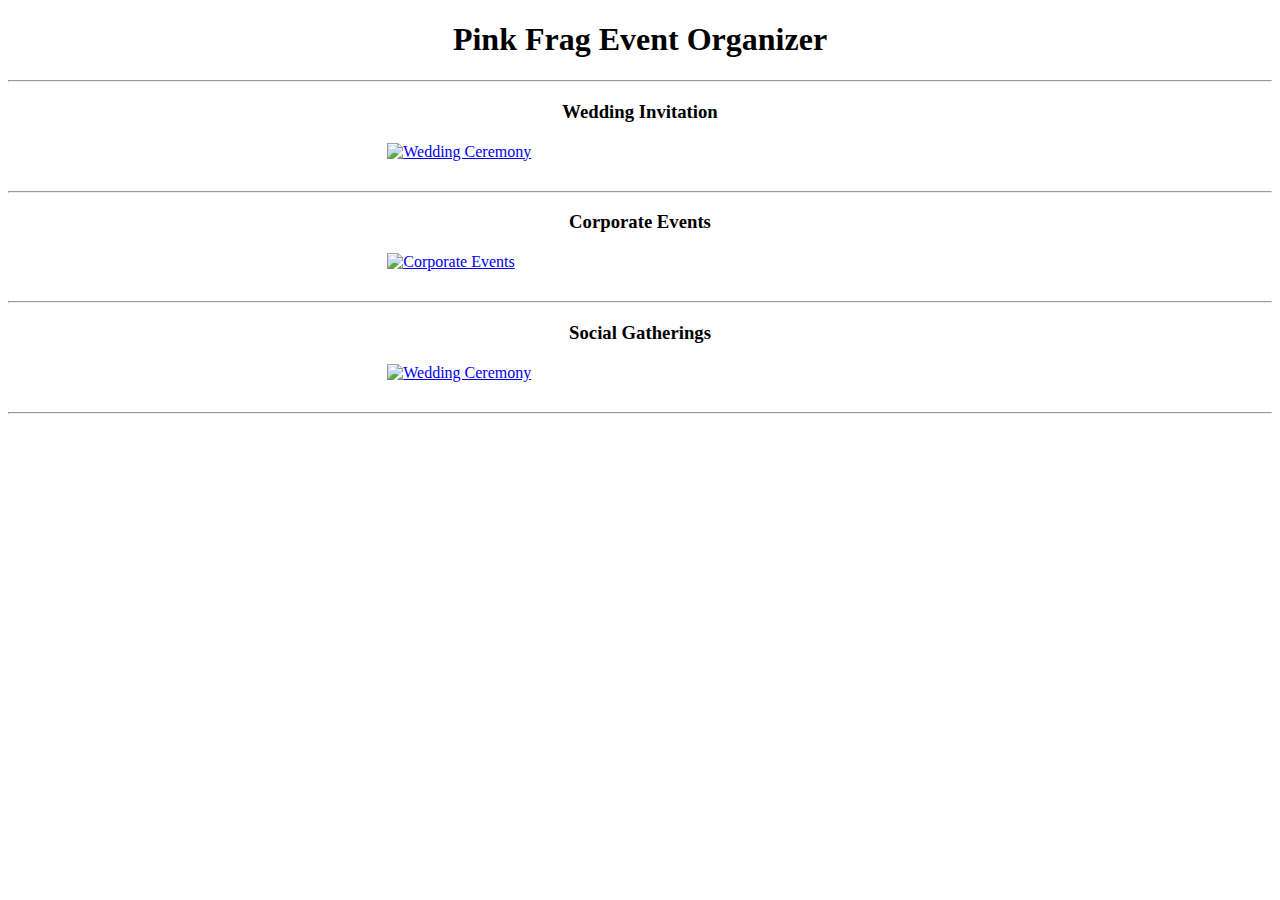
==== Index.html @ b47175f0 "initial commit" ====
<!DOCTYPE html>
<html lang="en">
  <head>
    <meta charset="UTF-8" />
    <meta http-equiv="X-UA-Compatible" content="IE=edge" />
    <meta name="viewport" content="width=device-width, initial-scale=1.0" />
    <link rel="stylesheet" href="styles.css" />
    <title>Pink Frag Event Organizer</title>
  </head>
  <body>
    <h1 class="heading">Pink Frag Event Organizer</h1>
    <hr />
    <div>
      <h3 class="heading">Wedding Invitation</h3>
      <a href="wedding.html">
        <img
          class="images"
          src="http://www.bridemagazine.co.uk/images/original/5ad5ceb820c4de49d41f074b.jpg"
          alt="Wedding Ceremony"
        />
      </a>
    </div>
    <hr />
    <div>
      <h3 class="heading">Corporate Events</h3>
      <a href="corporate.html">
        <img
          class="images"
          src="https://3.imimg.com/data3/CK/HV/MY-10570443/corporate-events-500x500.jpg"
          alt="Corporate Events"
        />
      </a>
    </div>
    <hr />
    <div>
      <h3 class="heading">Social Gatherings</h3>
      <a href="social.html">
        <img
          class="images"
          src="https://st2.depositphotos.com/3591429/11454/i/600/depositphotos_114549514-stock-photo-diversity-people-eating-reception-food.jpg"
          alt="Wedding Ceremony"
        />
      </a>
    </div>
    <hr />
  </body>
</html>
---- styles.css ----
.heading, .main_content_centered{
    text-align: center;
    word-wrap: break-word;
}

.images {
    display: block;
    margin-left: auto;
    margin-right: auto;
    width:40%;
    height:20%;
    margin-top: 20px;
    margin-bottom: 30px;

}

.main_content,.main_content_centered{
    margin:5px 30px 5px 30px;
}
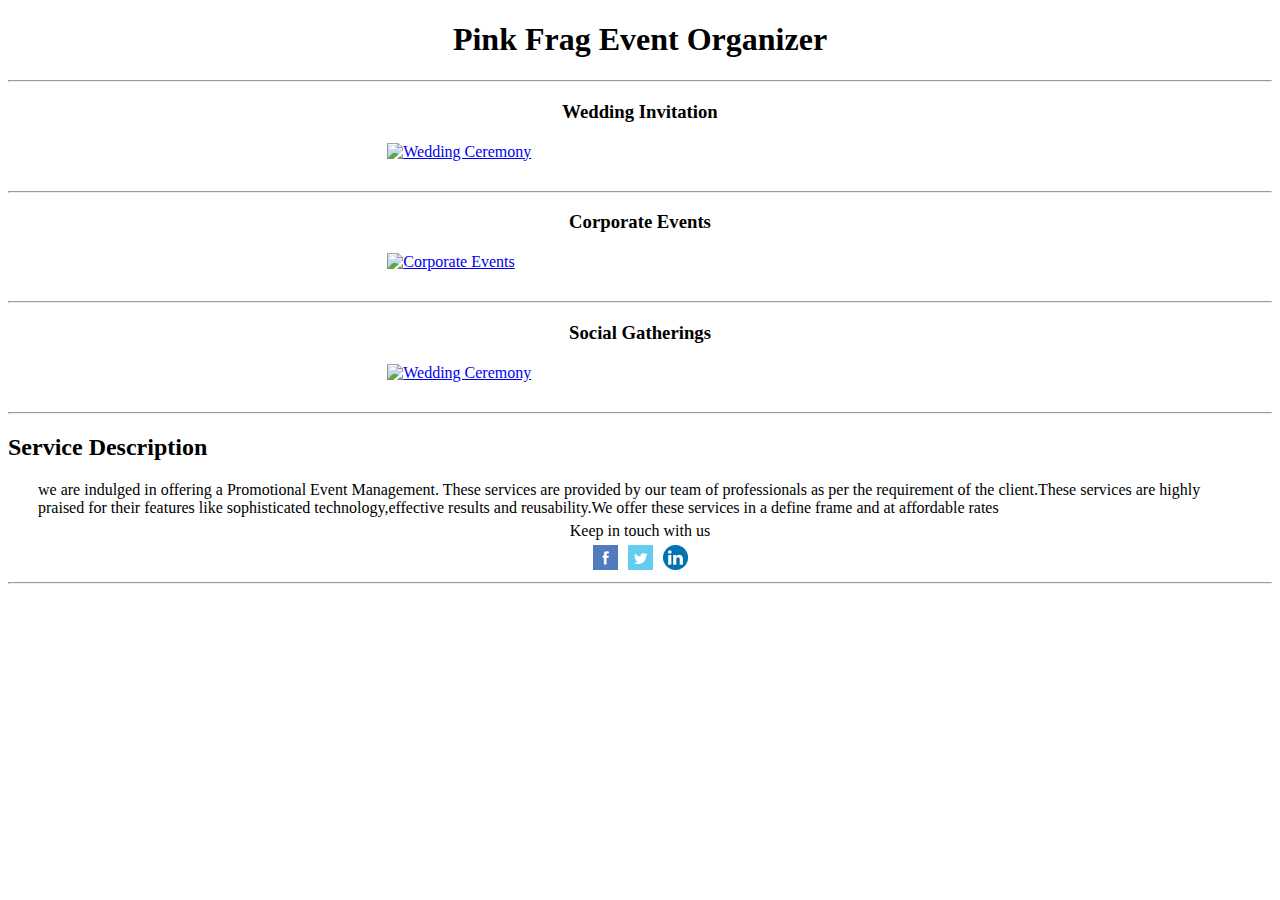
==== commit c5e078b0: "added social icons" ====
--- a/Index.html
+++ b/Index.html
@@ -42,6 +42,93 @@
         />
       </a>
     </div>
+    <!--Footer-->
+    <hr />
+    <div>
+      <h2 class="headings">Service Description</h2>
+      <p class="main_content">
+        we are indulged in offering a Promotional Event Management. These
+        services are provided by our team of professionals as per the
+        requirement of the client.These services are highly praised for their
+        features like sophisticated technology,effective results and
+        reusability.We offer these services in a define frame and at affordable
+        rates
+      </p>
+      <p class="main_content_centered">Keep in touch with us</p>
+          <div class="social_icons">
+            <a href="https://www.facebook.com/">
+              <img class="social_icon" src="[data-uri] 
+              JbWFnZVJlYWR5ccllPAAAAXxJRE 
+              FUeNpijKrY9oe 
+              JhYFi8O/ff5ZfTKx/mJipYBbDfyYmhv8MVAJMDNQD1DSLcKj//fcfCCBsRgZGZmZGMs368++fEA+7u5m0uiz/52+/bj35tOv0sz9//zMykmgW0CAeTta8YC1jNS 
+              GIiJIk796zz3///Qd0IGlm/f3zX0qYS0ueH8h+++nnqRtvnr/5BvQyIyMjyX78/eff959//oED69SNtx1LL/Nxs7IwMzGS 
+              Go/A8JYT5zZQEYLoFeFjt9EVU5LiJScegQH 
+              sZiod7qgA4ZpqCAPRmZtv25deBnuTFHcBA+Xp66+PX30F6gRyP3z5dffZ59M33wAjBEdw4XYXCzPj3nPPn 
+              7373phgwM3BcvL6m8nrrrOyMDExMpKT7oGB 
+              /vfvfzj7z9//FOUhZEfgdtAgz9uE/cgCzsxMTIwUlRPMzEzvP/1afeAhBxvzzccfgSmefLOALnr3+dfK/Q+A0QhMCizMjBSVXzA/Mg6ysCfNrH/EuZ8YABBgANtCj3 
+              LfQmCmAAAAAElFTkSuQmCC" alt="facebook" />
+            </a>
+         
+            <a href="https://twitter.com/">
+              <img class="social_icon" src="[data-uri] 
+              ZG9iZSBJbWFnZVJlY 
+              WR5ccllPAAAAgBJREFUeNrslc1OE1 
+              EUx/93vttaQBMsbAgqrlhAwgO4cGXiI7hzxQP4LCYuWbJgzTOQEIIxiCZEy3dRK20p83ln+N8h0JB2ylRTcOF 
+              Jbiaduef8znfF2/VGHYCDIUmcAAafRR4bQxRNwT 
+              Bk0XAH8h+Sdo1M/hKi9LOMBCSoT7YOuLwUsHU8efmulxhZEIv4EUPgyE9gic77iJbmR028GDfh6AKfmxG2zy 
+              QqtoaN0wg+YULkgKSGRky8nrDw4buLajsGea 
+              nys5KOxacFFPRLS7NlA+c0fOTF2CHsREHypkvlfLqo491MCa8qFh7TU0/GWHhoXgOupMjf1XOJ32Hc 
+              BciMRF385UvUgwSPmKs3Uw5e0tOvZxGelLpVfvgxVm 
+              tBGpGtiXwQVcAxFqVsdBQmHY3H6hl1m8ZDhq4Lkb+71NUavWtG+TZOjVH+DBRkgBZWlw9ciZVDP 
+              9e8fGSHxUkCMeicKAUFOuUQ9Ju5rVaEtXqYtvMfDeN 
+              WU+L9Nxd77JxeUqcDS7se6wGIPo70LLyqxBzn5HlZxwRbt+J0+/KJKVre93HC2hm3LKfMiQ+YY5vuTRZ0NE 
+              O1MpJ0zey7MSc7xGYjQotTa+XYfkZWDreZ6y88 
+              D46DjqeEeKx0m8ZNzoOVc7322V0irYtagIm82RD9ijwQ5MqgEPf4f/JPQoYOuhBgANq90LxJFYYDAAAAAElF 
+              TkSuQmCC 
+              " alt="twitter" />
+            </a>
+         
+            <a href="https://www.linkedin.com/">
+              <img class="social_icon" src="data:image/png;base64, iVBORw0KGgoAAAANSUhEUgAAABkAAAAZCAYAAADE6YVjAAAAGXRFWHRTb2Z0d2FyZQBBZ 
+              G9iZSBJbWFnZVJlYWR5ccllPAAAAyJpVFh0WE1MOmNv 
+              bS5hZG9iZS54bXAAAAAAADw/eHBhY2tldCBiZWdpbj0i77u/IiBpZD0iVzVNME1wQ2VoaUh6cmVTek5UY3prYzlkIj8+IDx4OnhtcG1ldGEgeG1sbnM6eD0iYWRv 
+              YmU6bnM6bWV0YS8iIHg6eG1wdGs9IkFkb2JlIFhNUCBDb3JlIDUuMC1jMDYxIDY0LjE0MDk0OSwg 
+              MjAxMC8xMi8wNy0xMDo1NzowMSAgICAgICAgIj4gPHJk 
+              ZjpSREYgeG1sbnM6cmRmPSJodHRwOi8vd3d3LnczLm9yZy8xOTk5LzAyLzIyLXJkZi1zeW50YXgtbnMjIj4 
+              gPHJkZjpEZXNjcmlwdGlvbiByZGY6YWJvdXQ9IiIge 
+              G1sbnM6eG1wPSJodHRwOi8vbnMuYWRvYmUuY29tL3hhcC8xLjAvIiB4bWxuczp4bXBNTT0iaHR0cDov 
+              L25zLmFkb2JlLmNvbS94YXAvMS4wL21tLyIgeG1sb 
+              nM6c3RSZWY9Imh0dHA6Ly9ucy5hZG9iZS5jb20veGFwLzEuMC9zVHlwZS9SZXNvdXJjZVJlZiMiIHhtc 
+              DpDcmVhdG9yVG9vbD0iQWRvYmUgUGhvdG9zaG9wI 
+              ENTNS4xIFdpbmRvd3MiIHhtcE1NOkluc3RhbmNlSUQ9InhtcC5paWQ6OUEzNTQ5RTQwQzU0MTFFN 
+              DkwNzBERTU3QTA0NDkwN0EiIHhtcE1NOkRvY3VtZ 
+              W50SUQ9InhtcC5kaWQ6OUEzNTQ5RTUwQzU0MTFFNDkwNzBERTU3QTA0NDkwN0EiPiA8eG1w 
+              TU06RGVyaXZlZEZyb20gc3RSZWY6aW5zdGFuY2VJRD 
+              0ieG1wLmlpZDo5QTM1NDlFMjBDNTQxMUU0OTA3MERFNTdBMDQ0OTA3QSIgc3RSZWY6ZG9jd 
+              W1lbnRJRD0ieG1wLmRpZDo5QTM1NDlFMzBDNTQxMU 
+              U0OTA3MERFNTdBMDQ0OTA3QSIvPiA8L3JkZjpEZXNjcmlwdGlvbj4gPC9yZGY6UkRGPiA8L3g6e 
+              G1wbWV0YT4gPD94cGFja2V0IGVuZD0iciI/PtEsDN0AAAP 
+              ZSURBVHjanJZdbFRFFMf/cz92t3RZqDW7pdY0FUMoBQ0fbVDEr/hgIigSeCAkGkWDSDSN8EDCA2/EihE1UUyUJ+NTpcU1+BGjBPSBkDahfASwFBAJxbUtQ 
+              Wpbdrt3+M/s7N7ucllZT/LLvffcuXPmzPznzBViSxJlLEpWkBdIK6knVWSCDJJekpQTk8m9Ly+5/mrr/YGdOHfoXPk3ks2kOeB9hDQZ1gjH6u/su7Ln4vDYp3y+W 
+              dpYBGQyh+wlj+FuTQjIdBbIekf59Bo5US6TNvINqUMlJiWEawGupb4/SFaTw/nX1pSmD6r55ajqZMYD5zmH1EOtJGQt2U/mlwZxyZckITNZtD1Qiz3rF2H7c82od 
+              m2YSJVYDfnKiKQwXa+TpdIDYtNC6H6lFfWxsH6RZf/vfncaIuJUGugh8hZ5zzIyfaeQmiUQcf1ZrFKZ/H9rV1nZ4tF1q00mSiSY4Dr0XrnOQA6+P5tCx8/9SOu1ZU 
+              pq1qRpqGzSU4rSz0IErtt08rtjlOCrkSM/NDCMw+dHdMd6Ofh9LOLCtnIdXRvPAJ5Ey30zUB2ycWFkH 
+              H9fGwN4HxBqlWN2cl6JbCTx0xvL0JyI6g82d53A1z1/4t 
+              s3l2FuPKrb7fjxLJ6dG8eKeQnYbJQaTWPXwXN4n1nDsUqDLHRMqSiyuulhJKIhfT/NqCtBX9z4Plo1n4 
+              P2x6z8u1bOw8DIGLp7L0OEitYxrsKGSoNksr5kPSPfqb4 
+              sp2rbgdPY1HkcV2/4VWTj0sbc7i/uLqQySQcFKmc7f+lHx/5TOsNI2Mbu51u0f/a91XAp9YwShJ9oRmVytVJdnvlrlCXSVvrGuaExv0ZRGI5WWVEuKcuU64rMsfx 
+              hTrktKLzE+izWqa67qRpCVL4T9dbKeElrcdM9yWjY+QNlA4ngMZaNQGWG7NTippp9Vk/78n8WzIp9 
+              KNVi5Y/DsC9Bx7Z0jGjYLfhc2yp+n/9OSzeXsmQlmF0b/a 
+              Sn/fEhx6T1GS8v8f1C9bzv+CAaa3QBxcDQv3riu+hrmBHRvvPD9JnOL3Gnd/YN6qGrTelJz8ytPEM+0AVDlY5HPv4NRwaGW3jw/KoKmir3yCfGYinYoUxP3ubLj 
+              xgZrzCrZiOOcmaeXNAws/fY1ieKDi0KHy+SEVW/RNig5KNPvtt92s/7gj8X4AZZO1W1pYXmEHm6YlmrXZ47TU+SZ8gPYDUfvZnVRTboJOojy8nbZBNp/M8gk9 
+              7lp5rjnz88K7bbZALJ0lM/s4rLKe74SzROOsgX5p9rpaqm6ng2v0OqYKXIMXKAa9i9flFDakNb8H/XLQEGAGFNUDOs0Z6iAAAAAElFTkSuQmCC 
+              " alt="linkedin" />
+            </a>
+          </div>
+         
+      
+      </div>
+    </div>
     <hr />
   </body>
 </html>
--- a/styles.css
+++ b/styles.css
@@ -18,3 +18,14 @@
     margin:5px 30px 5px 30px;
 }
 
+.social_icons
+{
+    display: flex;
+    align-items: center;
+    justify-content: center;
+}
+
+.social_icon{
+    margin-left: 5px;
+    margin-right: 5px;
+}
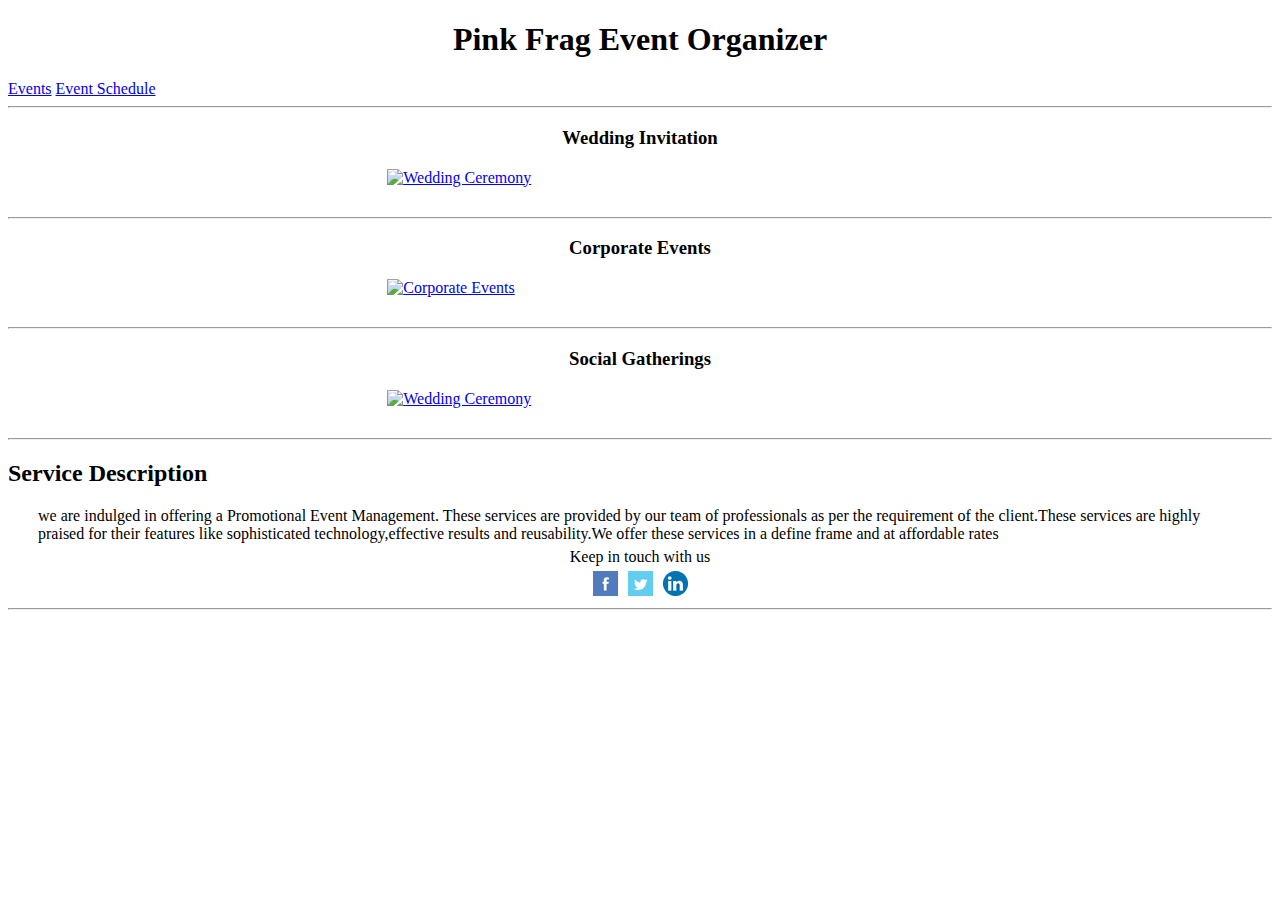
==== commit 1cf16fa7: "Modifications as on 6/6/2022" ====
--- a/Index.html
+++ b/Index.html
@@ -9,10 +9,12 @@
   </head>
   <body>
     <h1 class="heading">Pink Frag Event Organizer</h1>
+    <a href="events.html" target="_blank">Events</a>
+    <a href="eventSchedule.html" target="_blank">Event Schedule</a>
     <hr />
     <div>
       <h3 class="heading">Wedding Invitation</h3>
-      <a href="wedding.html">
+      <a href="wedding.html" target="_blank">
         <img
           class="images"
           src="http://www.bridemagazine.co.uk/images/original/5ad5ceb820c4de49d41f074b.jpg"
@@ -23,7 +25,7 @@
     <hr />
     <div>
       <h3 class="heading">Corporate Events</h3>
-      <a href="corporate.html">
+      <a href="corporate.html" target="_blank">
         <img
           class="images"
           src="https://3.imimg.com/data3/CK/HV/MY-10570443/corporate-events-500x500.jpg"
@@ -34,7 +36,7 @@
     <hr />
     <div>
       <h3 class="heading">Social Gatherings</h3>
-      <a href="social.html">
+      <a href="social.html" target="_blank">
         <img
           class="images"
           src="https://st2.depositphotos.com/3591429/11454/i/600/depositphotos_114549514-stock-photo-diversity-people-eating-reception-food.jpg"
@@ -56,7 +58,7 @@
       </p>
       <p class="main_content_centered">Keep in touch with us</p>
           <div class="social_icons">
-            <a href="https://www.facebook.com/">
+            <a href="https://www.facebook.com/" target="_blank">
               <img class="social_icon" src="[data-uri] 
               JbWFnZVJlYWR5ccllPAAAAXxJRE 
               FUeNpijKrY9oe 
@@ -69,7 +71,7 @@
               LfQmCmAAAAAElFTkSuQmCC" alt="facebook" />
             </a>
          
-            <a href="https://twitter.com/">
+            <a href="https://twitter.com/" target="_blank">
               <img class="social_icon" src="[data-uri] 
               ZG9iZSBJbWFnZVJlY 
               WR5ccllPAAAAgBJREFUeNrslc1OE1 
@@ -88,7 +90,7 @@
               " alt="twitter" />
             </a>
          
-            <a href="https://www.linkedin.com/">
+            <a href="https://www.linkedin.com/" target="_blank">
               <img class="social_icon" src="data:image/png;base64, iVBORw0KGgoAAAANSUhEUgAAABkAAAAZCAYAAADE6YVjAAAAGXRFWHRTb2Z0d2FyZQBBZ 
               G9iZSBJbWFnZVJlYWR5ccllPAAAAyJpVFh0WE1MOmNv 
               bS5hZG9iZS54bXAAAAAAADw/eHBhY2tldCBiZWdpbj0i77u/IiBpZD0iVzVNME1wQ2VoaUh6cmVTek5UY3prYzlkIj8+IDx4OnhtcG1ldGEgeG1sbnM6eD0iYWRv 
--- a/styles.css
+++ b/styles.css
@@ -1,4 +1,5 @@
-.heading, .main_content_centered{
+.heading,
+.main_content_centered {
     text-align: center;
     word-wrap: break-word;
 }
@@ -7,25 +8,110 @@
     display: block;
     margin-left: auto;
     margin-right: auto;
-    width:40%;
-    height:20%;
+    width: 40%;
+    height: 20%;
     margin-top: 20px;
     margin-bottom: 30px;
 
 }
 
-.main_content,.main_content_centered{
-    margin:5px 30px 5px 30px;
+.main_content,
+.main_content_centered {
+    margin: 5px 30px 5px 30px;
 }
 
-.social_icons
-{
+.social_icons {
     display: flex;
     align-items: center;
     justify-content: center;
 }
 
-.social_icon{
-    margin-left: 5px;
-    margin-right: 5px;
+.social_icon {
+    margin: 0 5px
 }
+
+table {
+    margin: 20px auto;
+    width: 50%;
+    border: 1px solid black;
+}
+
+th {
+    text-align: center;
+    background-color: #54cdc9;
+}
+
+td {
+    color: #54cdc9;
+}
+
+.event_schedule {
+    width: 90%;
+    border-collapse: collapse;
+}
+
+.even td {
+    color: #000;
+    background: #b3edcf;
+    border: 1px solid #000;
+}
+
+.odd td {
+    border: 1px solid #000;
+}
+
+
+.odd td,
+.odd th {
+    color: #000;
+    background: #e0f0e9;
+}
+
+.tableDiv{
+    display: table;
+    margin: auto;
+    width: auto;
+    border:1px solid #000;
+    border-collapse: collapse; 
+}
+
+.thDiv {
+    display: table-header-group;
+    font-weight: bold;
+    border:1px solid #000;  
+}
+
+
+.trDiv{
+    display:table-row;
+    border:1px solid #000;  
+}
+
+.tdDiv{
+    display: table-cell; 
+    padding-left: 50px;
+    padding-right: 50px; 
+    border:1px solid #000;  
+    
+}
+
+.responsive_table{
+    overflow-x: auto;
+    
+}
+
+.responsive_table table{
+    border-collapse: collapse; 
+}
+
+.responsive_table tr td{
+    background-color: none;
+    color: #000;
+    border:1px solid #000;
+   
+}
+
+.responsive_table th{
+    background: none;
+   
+}